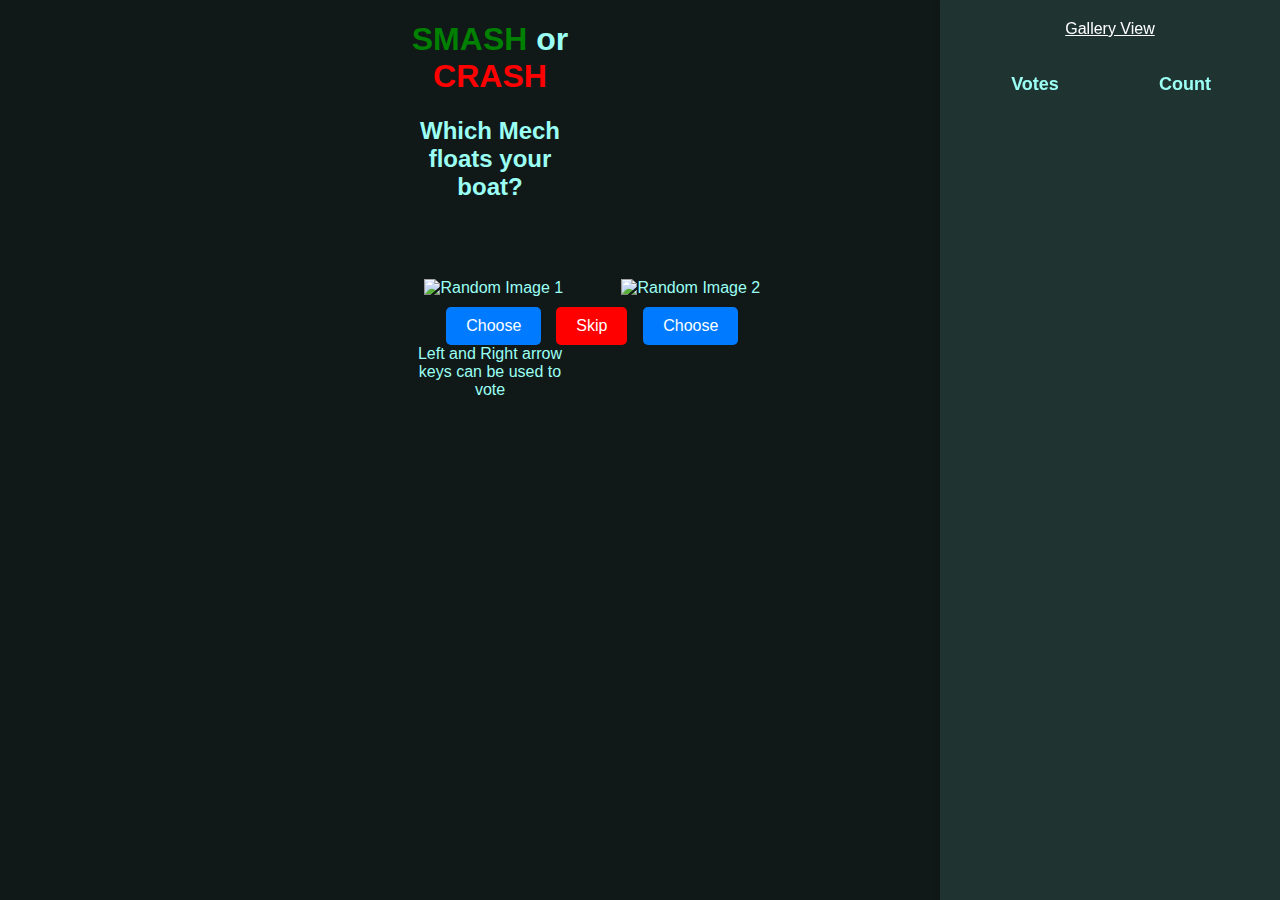
==== index.html @ 4dbc223c "add skip option" ====
<!DOCTYPE html>
<html>
<head>
    <title>Smash or Crash</title>
    <link rel="stylesheet" type="text/css" href="styles.css?v=1.2">
</head>
<body>
    <div style="height: 100%;">
        <div>
            <div class="side-panel">
                <div style="text-align: center;">
                    <a href="./leaderboard.html" style="color: #fff;">Gallery View</a>
                </div>
                <br><br>
                <div>
                    <div class="image-score-header">Votes</div>
                    <div class="image-score-header">Count</div>
                </div>
                <div>&nbsp;</div>
                <div id="image-list"></div>
            </div>
        </div>
        <div>
            <div class="header">
                <h1><span style="color: green;">SMASH</span> or <span style="color: red;">CRASH</span></h1>
                <h2>Which Mech floats your boat?</h2>
                <span id="total_votes" class="votes"></span>&nbsp;&nbsp;&nbsp;<span id="total_scores" class="votes"></span>
                <br><br>
            </div>
            <div class="image-container">
                <div class="image-block">
                    <h3 id="name1"></h3>
                    <img id="image1" class="random-image" src="" alt="Random Image 1" onclick="openLeftImage()"/>
                    <button class="score-btn" onclick="increaseScoreLeft()">Choose</button>
                </div>
                <div class="skip-block">
                    <button class="score-btn skip" onclick="newMechs()">Skip</button>
                </div>
                <div class="image-block">
                    <h3 id="name2"></h3>
                    <img id="image2" class="random-image" src="" alt="Random Image 2" onclick="openRightImage()"/>
                    <button class="score-btn" onclick="increaseScoreRight()">Choose</button>
                </div>
            </div>
            <div class="header">
                Left and Right arrow keys can be used to vote
            </div>
        </div>
    </div>
    <script src="names.js?v=1.2"></script>
    <script src="mechs.js?v=1.2"></script>
    <script src="script.js?v=1.2"></script>
</body>
</html>
---- styles.css ----
body {
    display: flex;
    justify-content: center;
    align-items: center;
    height: 100vh;
    background: #f4f4f4;
}

.image-container {
    display: flex;
    justify-content: space-around;
    width: 80%;
}

.random-image {
    max-width: 100%;
    height: auto;
    cursor: pointer;
}

.image-block {
    text-align: center;
    width: 45%;
}

.score-btn {
    margin-top: 10px;
    padding: 10px 20px;
    font-size: 1em;
    color: #fff;
    background-color: #007bff;
    border: none;
    border-radius: 5px;
    cursor: pointer;
}

/* ORder List */
.side-panel {
    position: fixed;
    right: 0;
    top: 0;
    height: 100vh;
    width: 300px;
    overflow-y: auto;
    background: #1f3331;
    padding: 20px;
    box-shadow: 0 0 10px rgba(0, 0, 0, 0.1);
}

.image-item {
    display: flex;
    justify-content: space-between;
    align-items: center;
    margin-bottom: 10px;
}

.image-score {
    margin-left: 10px;
    font-weight: bold;
}

.image-score-header{
    min-width: 150px;
    float: left;
    text-align: center;
    font-size: 18px;
    font-weight: bold;
    font-family: Arial, Helvetica, sans-serif;
}

.header{
    width: calc(100% - 300px);
    text-align: center;
    font-family: Arial, Helvetica, sans-serif;
}

.votes{
    font-size: 18px;
    margin-bottom: 20px;
}

.name{
    font-weight: bold;
}

body {
    margin: 0;
    padding: 0;
    font-family: sans-serif;
    background-color: #101918;
    color: #9bfff4;
  }

.skip{
    position: absolute;
    bottom: 0px;
    left: -36px;
    background-color: #ff0000;
}

.skip-block{
    position: relative;
}
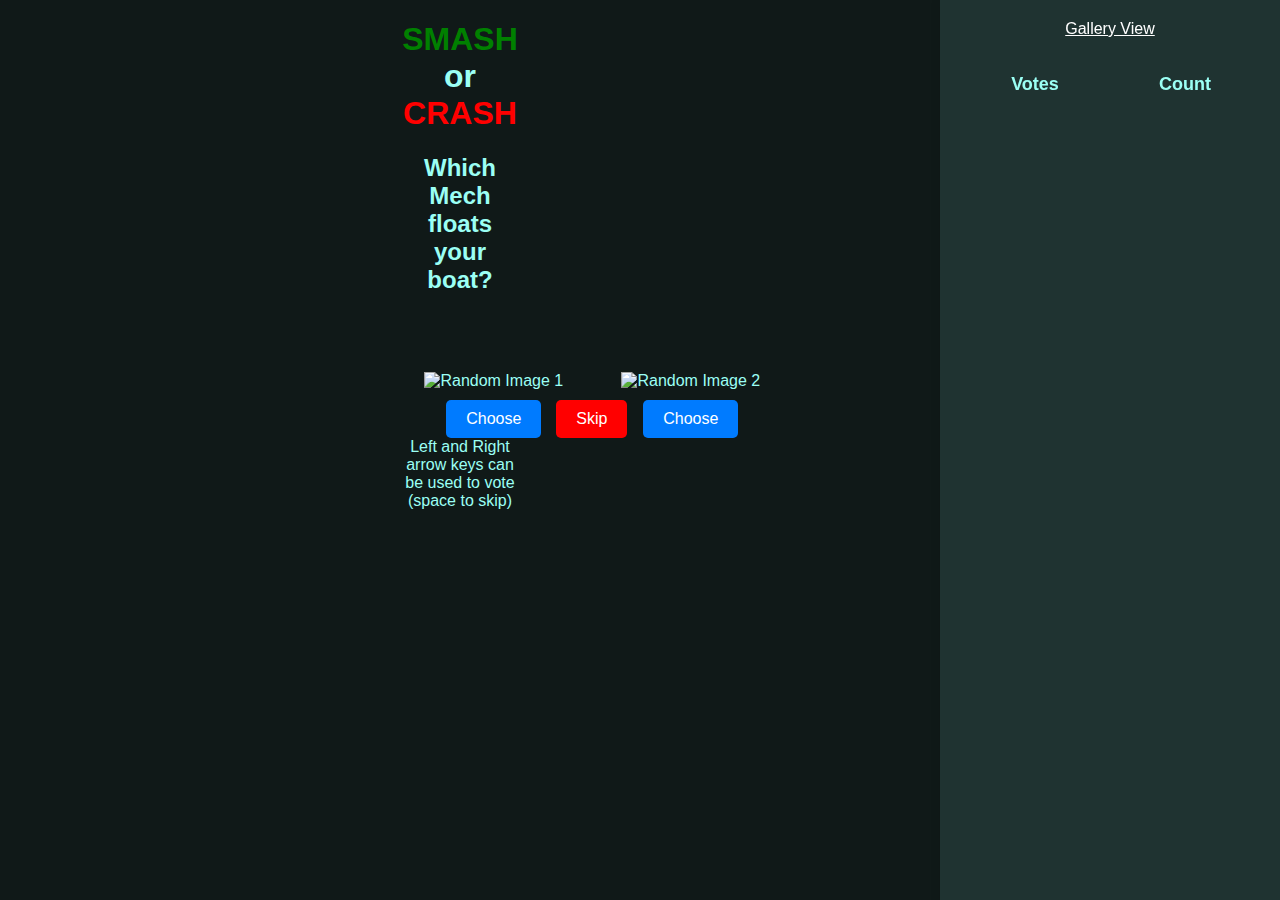
==== commit 7827026f: "add space to skip" ====
--- a/index.html
+++ b/index.html
@@ -43,7 +43,7 @@
                 </div>
             </div>
             <div class="header">
-                Left and Right arrow keys can be used to vote
+                Left and Right arrow keys can be used to vote (space to skip)
             </div>
         </div>
     </div>
--- a/styles.css
+++ b/styles.css
@@ -69,7 +69,7 @@
 }
 
 .header{
-    width: calc(100% - 300px);
+    width: calc(100% - 360px);
     text-align: center;
     font-family: Arial, Helvetica, sans-serif;
 }
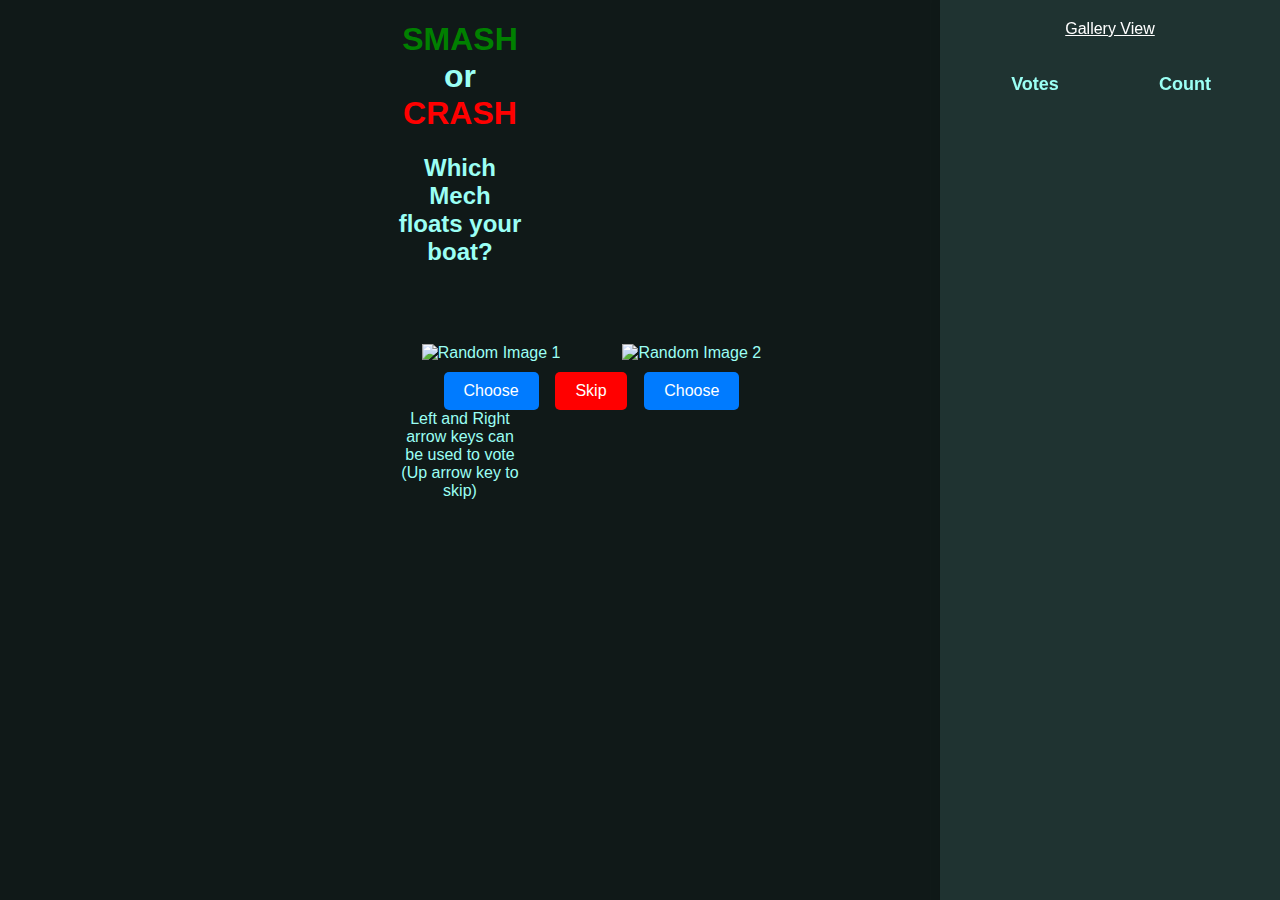
==== commit c72cf5c9: "Set up to skip" ====
--- a/index.html
+++ b/index.html
@@ -2,7 +2,7 @@
 <html>
 <head>
     <title>Smash or Crash</title>
-    <link rel="stylesheet" type="text/css" href="styles.css?v=1.2">
+    <link rel="stylesheet" type="text/css" href="styles.css?v=1.3">
 </head>
 <body>
     <div style="height: 100%;">
@@ -43,12 +43,12 @@
                 </div>
             </div>
             <div class="header">
-                Left and Right arrow keys can be used to vote (space to skip)
+                Left and Right arrow keys can be used to vote (Up arrow key to skip)
             </div>
         </div>
     </div>
-    <script src="names.js?v=1.2"></script>
-    <script src="mechs.js?v=1.2"></script>
-    <script src="script.js?v=1.2"></script>
+    <script src="names.js?v=1.3"></script>
+    <script src="mechs.js?v=1.3"></script>
+    <script src="script.js?v=1.3"></script>
 </body>
 </html>
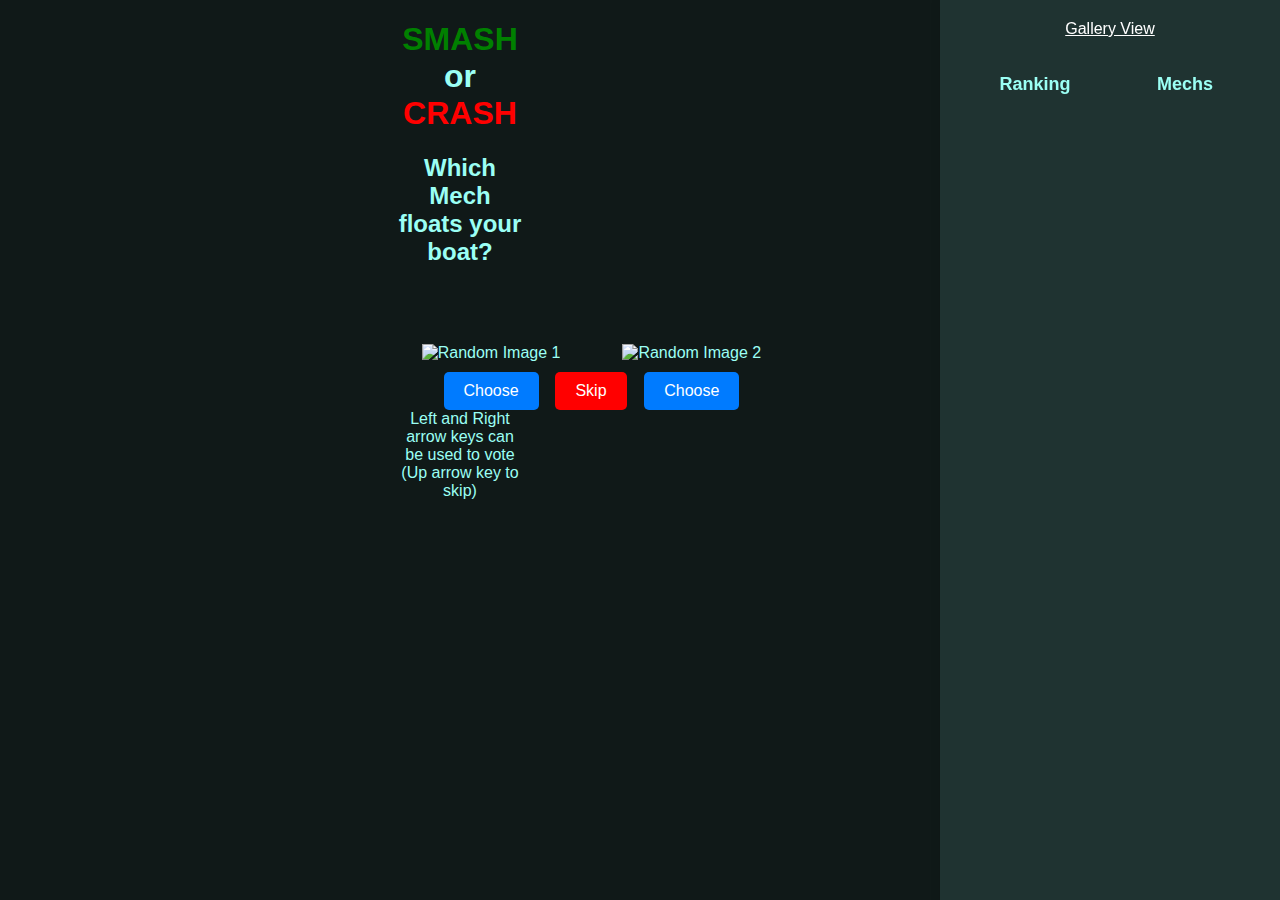
==== commit cda29987: "Add elo to mechs" ====
--- a/index.html
+++ b/index.html
@@ -2,7 +2,7 @@
 <html>
 <head>
     <title>Smash or Crash</title>
-    <link rel="stylesheet" type="text/css" href="styles.css?v=1.3">
+    <link rel="stylesheet" type="text/css" href="styles.css?v=1.4">
 </head>
 <body>
     <div style="height: 100%;">
@@ -13,8 +13,8 @@
                 </div>
                 <br><br>
                 <div>
-                    <div class="image-score-header">Votes</div>
-                    <div class="image-score-header">Count</div>
+                    <div class="image-score-header">Ranking</div>
+                    <div class="image-score-header">Mechs</div>
                 </div>
                 <div>&nbsp;</div>
                 <div id="image-list"></div>
@@ -47,8 +47,8 @@
             </div>
         </div>
     </div>
-    <script src="names.js?v=1.3"></script>
-    <script src="mechs.js?v=1.3"></script>
-    <script src="script.js?v=1.3"></script>
+    <script src="names.js?v=1.4"></script>
+    <script src="mechs.js?v=1.4"></script>
+    <script src="script.js?v=1.4"></script>
 </body>
 </html>
